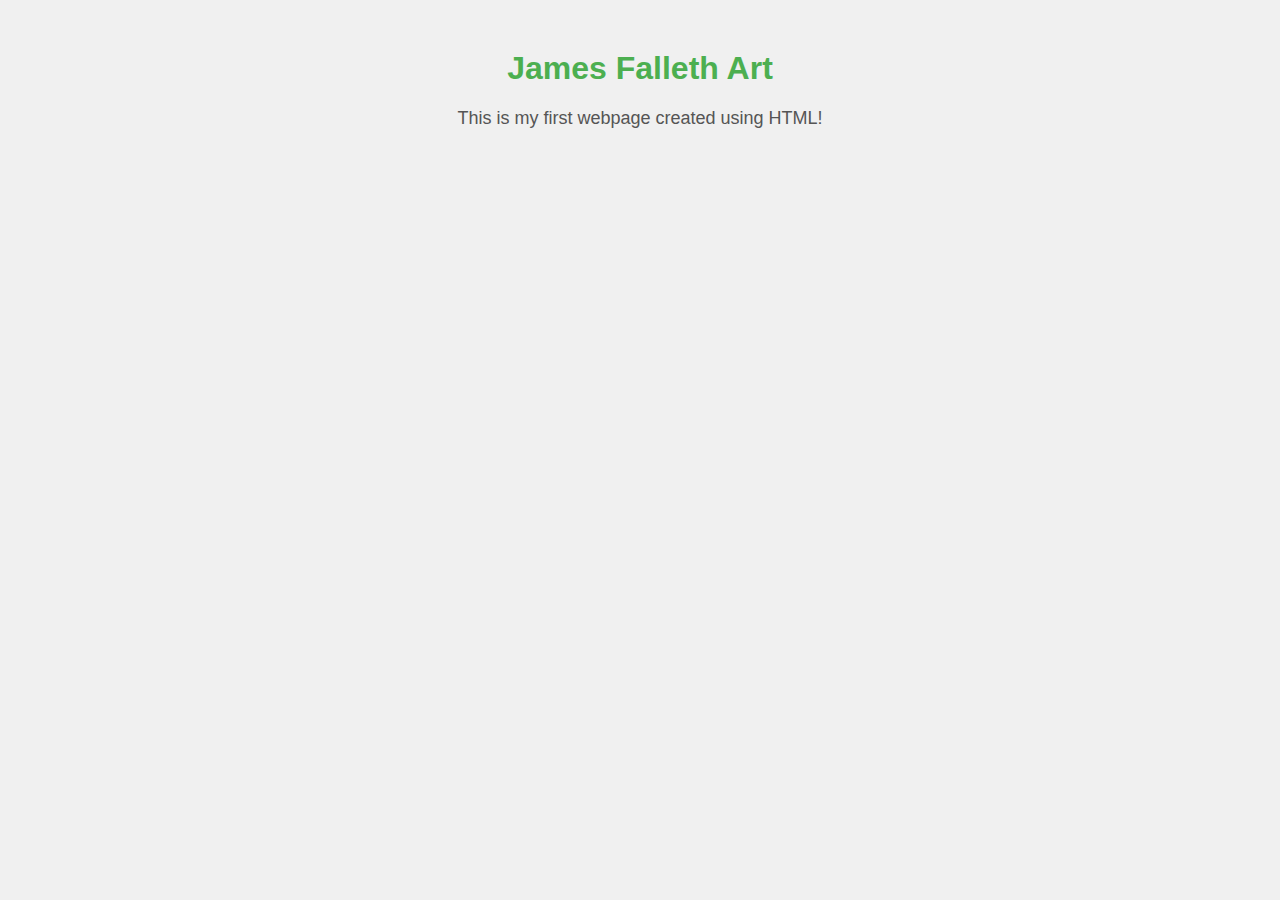
==== index.html @ e4666d0c "Add files via upload" ====
<!DOCTYPE html>
<html lang="en">
<head>
    <meta charset="UTF-8">
    <meta name="viewport" content="width=device-width, initial-scale=1.0">
    <title>James Falleth Art</title>
    <link rel="stylesheet" href="style.css">
</head>
<body>
    <h1>James Falleth Art</h1>
    <p>This is my first webpage created using HTML!</p>
</body>
</html>
---- style.css ----
body {
    font-family: Arial, sans-serif;
    background-color: #f0f0f0;
    color: #333;
    margin: 0;
    padding: 0;
}

h1 {
    color: #4CAF50;
    text-align: center;
    margin-top: 50px;
}

p {
    text-align: center;
    font-size: 18px;
    color: #555;
}
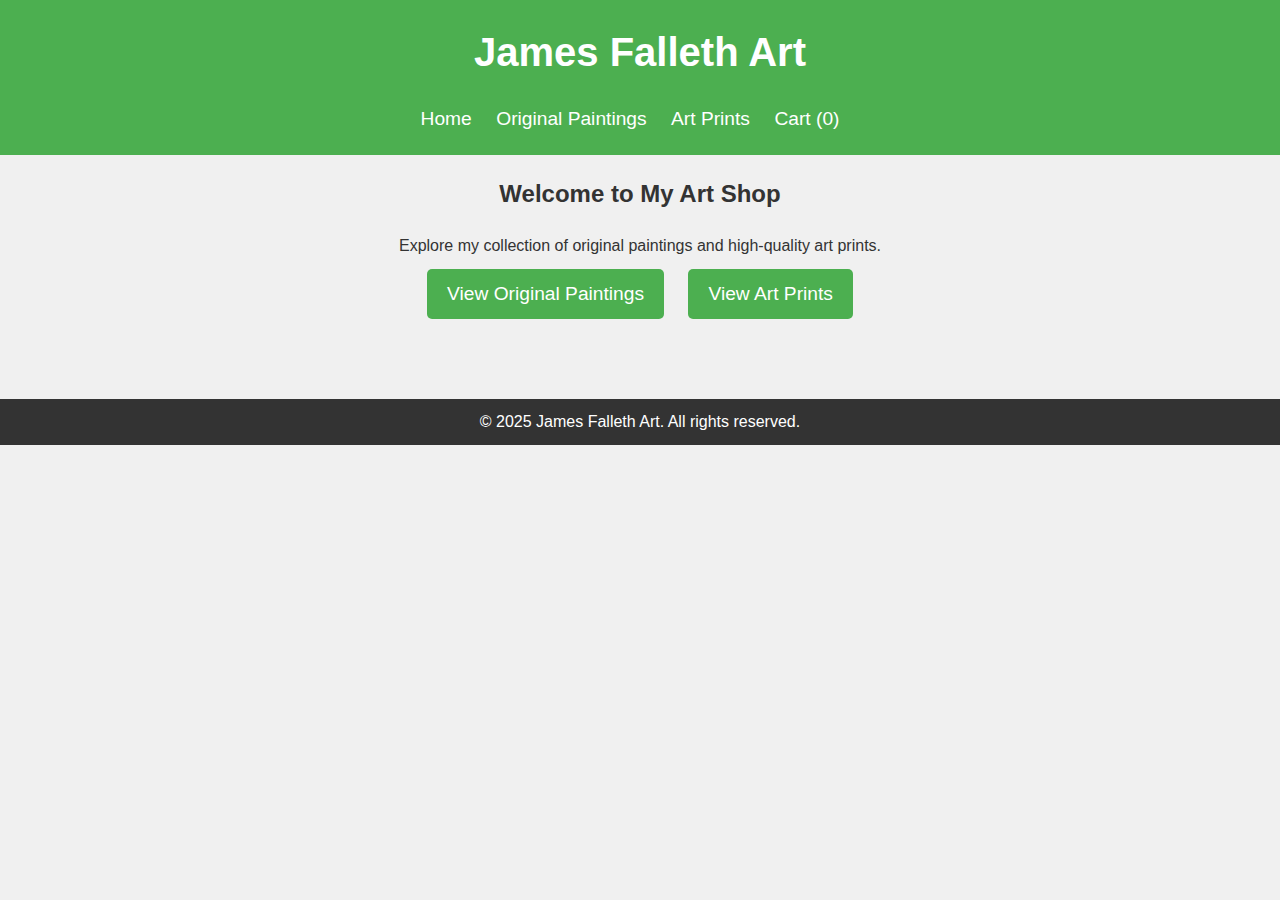
==== commit 2cc30f0a: "Add files via upload" ====
--- a/index.html
+++ b/index.html
@@ -3,11 +3,37 @@
 <head>
     <meta charset="UTF-8">
     <meta name="viewport" content="width=device-width, initial-scale=1.0">
-    <title>James Falleth Art</title>
+    <title>James Falleth Art - Home</title>
     <link rel="stylesheet" href="style.css">
 </head>
 <body>
-    <h1>James Falleth Art</h1>
-    <p>This is my first webpage created using HTML!</p>
+    <header>
+        <h1>James Falleth Art</h1>
+        <nav>
+            <ul>
+                <li><a href="index.html">Home</a></li>
+                <li><a href="paintings.html">Original Paintings</a></li>
+                <li><a href="prints.html">Art Prints</a></li>
+                <li><a href="cart.html">Cart (<span id="cart-count">0</span>)</a></li>
+            </ul>
+        </nav>
+    </header>
+
+    <main>
+        <section class="intro">
+            <h2>Welcome to My Art Shop</h2>
+            <p>Explore my collection of original paintings and high-quality art prints.</p>
+            <div class="buttons">
+                <a href="paintings.html" class="button">View Original Paintings</a>
+                <a href="prints.html" class="button">View Art Prints</a>
+            </div>
+        </section>
+    </main>
+
+    <footer>
+        <p>&copy; 2025 James Falleth Art. All rights reserved.</p>
+    </footer>
+
+    <script src="script.js"></script>
 </body>
-</html>+</html>
--- a/style.css
+++ b/style.css
@@ -1,19 +1,122 @@
+/* Reset some basic styles */
+* {
+    margin: 0;
+    padding: 0;
+    box-sizing: border-box;
+}
+
+/* General styles */
 body {
     font-family: Arial, sans-serif;
     background-color: #f0f0f0;
     color: #333;
-    margin: 0;
-    padding: 0;
+    line-height: 1.6;
 }
 
-h1 {
-    color: #4CAF50;
+header {
+    background-color: #4CAF50;
+    padding: 20px;
     text-align: center;
+    color: white;
+}
+
+header h1 {
+    font-size: 2.5em;
+}
+
+nav ul {
+    list-style: none;
+    margin-top: 20px;
+}
+
+nav ul li {
+    display: inline;
+    margin-right: 20px;
+}
+
+nav ul li a {
+    color: white;
+    text-decoration: none;
+    font-size: 1.2em;
+}
+
+footer {
+    text-align: center;
+    background-color: #333;
+    color: white;
+    padding: 10px;
     margin-top: 50px;
 }
 
-p {
+main {
+    padding: 20px;
+}
+
+.intro, .product-section {
     text-align: center;
-    font-size: 18px;
-    color: #555;
 }
+
+.intro h2 {
+    margin-bottom: 20px;
+}
+
+.buttons .button {
+    background-color: #4CAF50;
+    color: white;
+    padding: 10px 20px;
+    text-decoration: none;
+    margin: 10px;
+    display: inline-block;
+    font-size: 1.2em;
+    border-radius: 5px;
+}
+
+.buttons .button:hover {
+    background-color: #45a049;
+}
+
+.product-section h2 {
+    margin-bottom: 40px;
+}
+
+.product-card {
+    display: inline-block;
+    width: 200px;
+    background-color: white;
+    padding: 20px;
+    margin: 20px;
+    text-align: center;
+    box-shadow: 0px 4px 8px rgba(0, 0, 0, 0.1);
+    border-radius: 8px;
+}
+
+.product-card img {
+    width: 100%;
+    height: auto;
+    border-radius: 8px;
+}
+
+.product-card h3 {
+    margin-top: 15px;
+    color: #333;
+}
+
+.product-card .price {
+    font-size: 1.2em;
+    color: #4CAF50;
+    margin: 10px 0;
+}
+
+.product-card .add-to-cart {
+    background-color: #4CAF50;
+    color: white;
+    border: none;
+    padding: 10px;
+    cursor: pointer;
+    border-radius: 5px;
+    width: 100%;
+}
+
+.product-card .add-to-cart:hover {
+    background-color: #45a049;
+}
